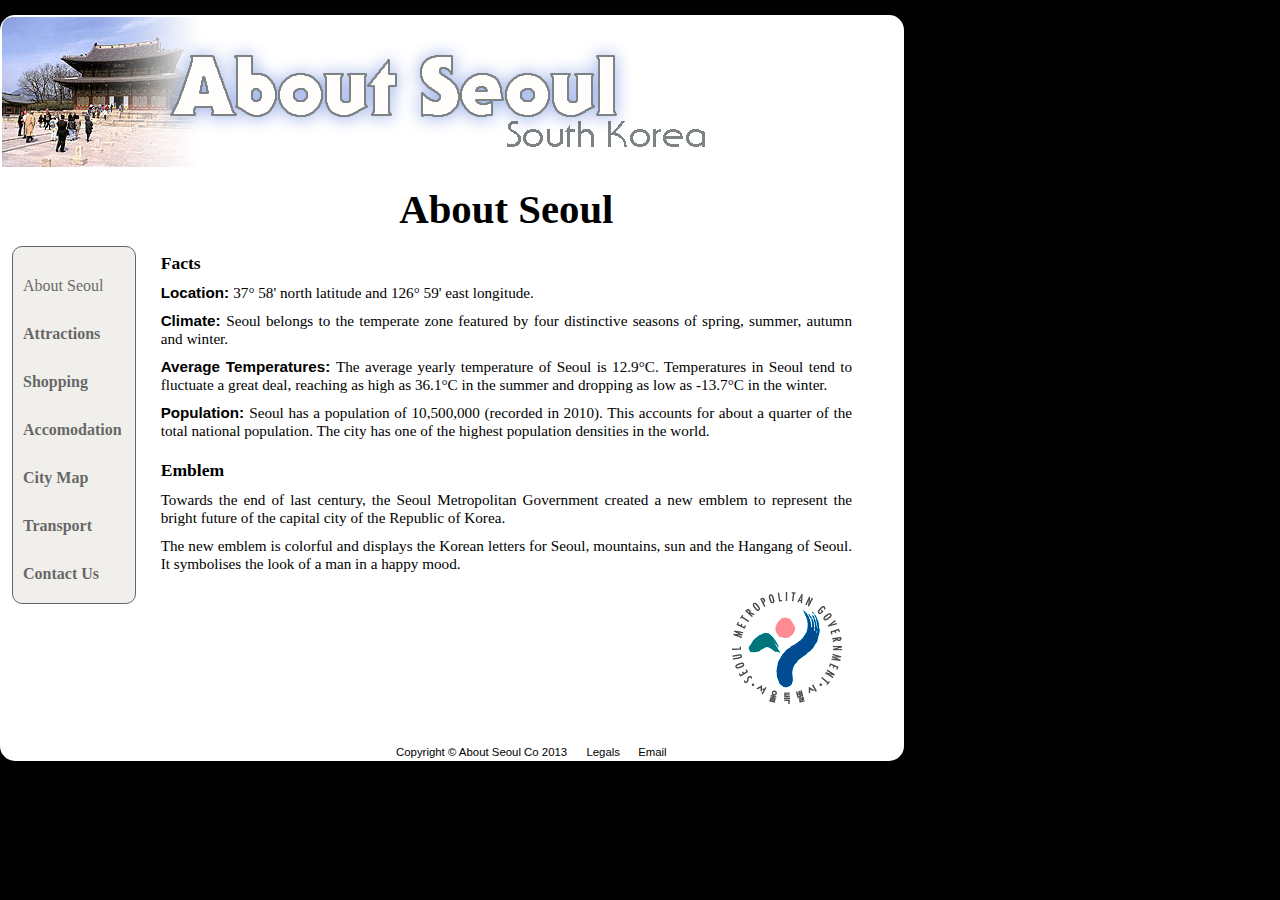
==== www/index.html @ 985cfb0b "About Seoul" ====
<!doctype html>
<html lang="en">
<head>
  <meta charset="utf-8">
  <title> WELCOME TO SEOUL </title>

<link rel="stylesheet" href="aboutseoul.css">
</head>

<body>
<div id="main-wrapper">

<header>
<img src="images/about_seoul_logo.jpg" alt="Logo for Seoul, South Korea" title="Korea" width="715" height="150" />
</header>

<nav>
<ul>
<li>About Seoul</li>
<li><a href="attractions.html">Attractions</a></li>
<li><a href="shopping.html">Shopping</a></li>
<li><a href="accomodation.html">Accomodation</a></li>
<li><a href="map.html">City Map</a></li>
<li><a href="transport.html">Transport</a></li>
<li><a href="contact.html">Contact Us </a></li>
</ul>
</nav>

<article>
<h1> About Seoul </h1>
<h2>Facts</h2>
<p><strong> Location: </strong> 37&deg; 58' north latitude and 126&deg; 59' east longitude.</p>
<p><strong> Climate: </strong> Seoul belongs to the temperate zone featured by four distinctive seasons of spring, summer, autumn and winter. </p>
<p><strong> Average Temperatures: </strong> The average yearly temperature of Seoul is 12.9&deg;C. Temperatures in Seoul tend to fluctuate a great deal, reaching as high as 36.1&deg;C in the summer and dropping as low as -13.7&deg;C in the winter.</p>
<p><strong> Population: </strong> Seoul has a population of 10,500,000 (recorded in 2010). This accounts for about a quarter of the total national population. The city has one of the highest population densities in the world.</p>

<h2> Emblem </h2>
<p> Towards the end of last century, the Seoul Metropolitan Government created a new emblem to represent the bright future of the capital city of the Republic of Korea. </p>
<p> The new emblem is colorful and displays the Korean letters for Seoul, mountains, sun and the Hangang of Seoul. It symbolises the look of a man in a happy mood. </p> 

<figure>
	<div class="emblem">
	<img src="images/newemblem.gif" alt="Emblem for Seoul City, South Korea." title="Visit Seoul, the city of moutains and sun." width="120" height="120"/>
	</div>
</figure>
</article>

<footer>
<ul>
<li> Copyright &copy; About Seoul Co 2013</li>
<li> <a href="legals.html"> Legals </a> </li>
<li> <a href="mailto:   "> Email </a> </li>
</ul>
</footer>
</div>
</body>
</html>
---- www/aboutseoul.css ----
* {
margin: 0em; 
padding: 0em; 
font-size: 100%; 
font-family: arial, 
"trebuchet MS", 
helvetica, 
sans-serif; 
color: #000; 
}

body { 
background-color: black; 
background-repeat:repeat; 
}

ul, li {list-style-type: none;}

#main-wrapper {
width: 900px; 
margin:auto;
background-color: white; 
margin-top:15px; 
margin-bottom:115px;
margin-right:440px; 
border: 2px solid white; 
border-radius:15px;
}

header img {
border-top-left-radius:10px;
}

nav {
margin: 0em auto;
float:left;
margin-top: 75px;
margin-left: 10px;
margin-right: 25px;
margin-bottom:140px;
background-color: #e9e6df;
opacity: 0.6;
border: 1px solid black;
border-radius:10px;
}

nav a {
font-family: verdana;
text-decoration:none;
color:black;
font-weight: bold;
margin-right: 3px;
}

nav a:hover {
text-decoration:underline;
color: red;
font-family:verdana;
}

nav li {
font-family: verdana;
color:black;
margin-top: 30px;
margin-bottom:20px;
margin-left:10px;
margin-right:10px;
}

h1 {
text-align: center;
font-family: verdana;
font-weight: bold;
font-size:2.55em;
}

h2 {
margin-top:20px;
font-size:1.1em;
font-family:verdana;
}

p {
margin-top:10px;
font-size: 0.95em;
text-align: justify;
font-family: verdana;
}

article {
margin-top: 15px;
width: 850px;
}

figure{
text-align:center;
margin-top:15px;
margin-bottom:30px;
}

footer {
font-size:0.95em;
text-align: center;
}

footer li {
font-size:0.75em;
display: inline;
}
footer a {
margin-left:15px;
text-decoration:none;
}

footer a:hover {
text-decoration:underline;
}


														
														
														/*CLASSES APPLIED*/


		/*FOR THE EMBLEM ON THE INDEX.HTML*/

.emblem{
text-align: right; 
margin-top: 5px;                
}

		/*CONTACT PAGE ON CONTACT.HTML*/


.contact{
margin-top:35px;
}

.contactus{
float:right;
margin-right:199px;
margin-top:50px;
}

.e-mail{
font-weight:bold;
}

.email {
float:right;
margin-right: 385px;
}

.para{
padding-top:35px;
}

		/*FOR FOOTER ON CONTACT PAGE*/


.foot{
margin-top:95px;
margin-right: 95px;
}
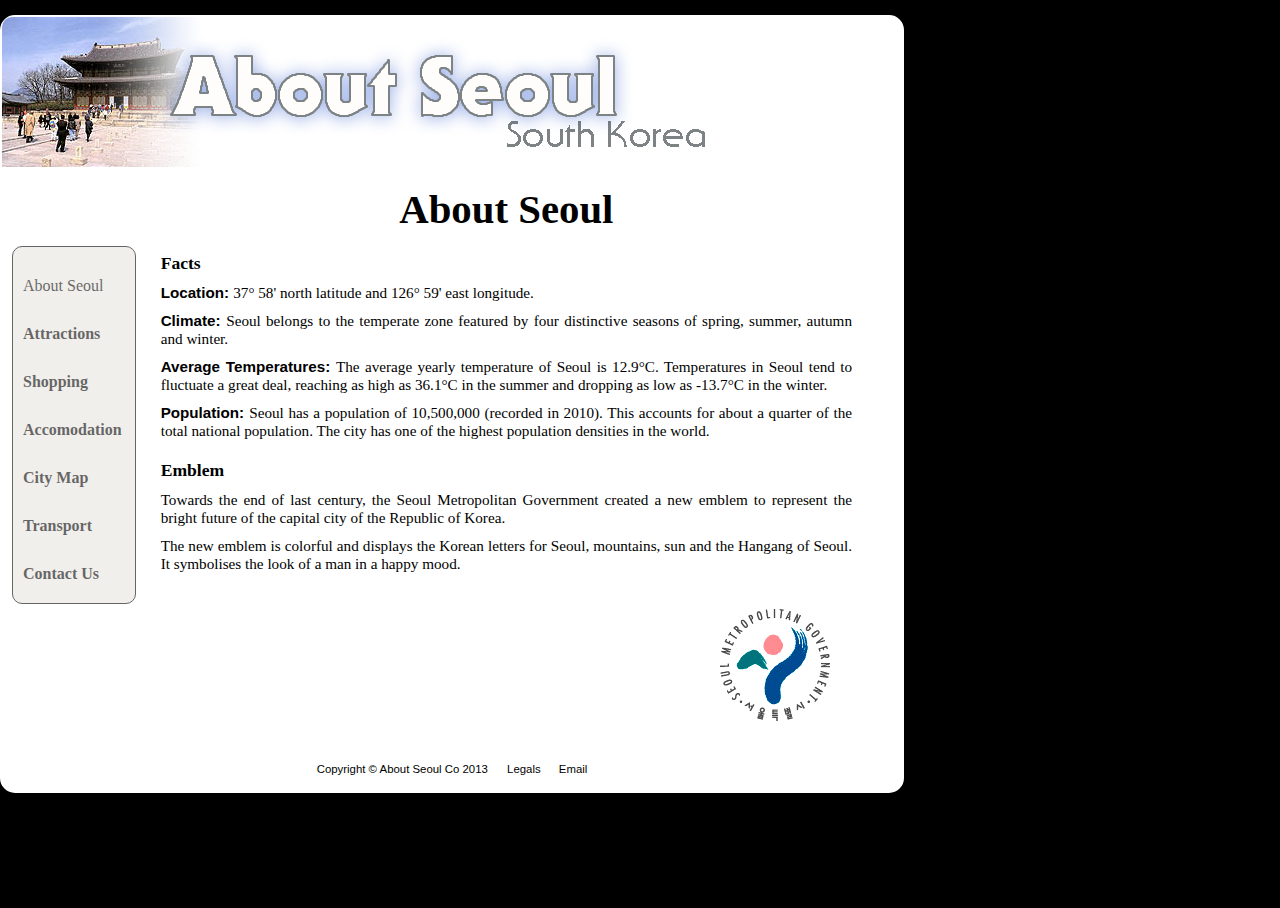
==== commit 20134dda: "Reorganização de arquivos e novo README" ====
--- a/www/index.html
+++ b/www/index.html
@@ -1,59 +1,57 @@
 <!doctype html>
 <html lang="en">
-<head>
-  <meta charset="utf-8">
-  <title> WELCOME TO SEOUL </title>
+	<head>
+		<meta charset="utf-8">
+		<title> Welcome To Seoul </title>
 
-<link rel="stylesheet" href="aboutseoul.css">
-</head>
+		<link rel="stylesheet" href="aboutseoul.css">
+	</head>
 
 <body>
-<div id="main-wrapper">
+	<div id="main-wrapper">
 
-<header>
-<img src="images/about_seoul_logo.jpg" alt="Logo for Seoul, South Korea" title="Korea" width="715" height="150" />
-</header>
+	<header>
+		<img src="images/about_seoul_logo.jpg" alt="Logo for Seoul, South Korea" title="Korea" width="715" height="150" />
+	</header>
 
-<nav>
-<ul>
-<li>About Seoul</li>
-<li><a href="attractions.html">Attractions</a></li>
-<li><a href="shopping.html">Shopping</a></li>
-<li><a href="accomodation.html">Accomodation</a></li>
-<li><a href="map.html">City Map</a></li>
-<li><a href="transport.html">Transport</a></li>
-<li><a href="contact.html">Contact Us </a></li>
-</ul>
-</nav>
+	<nav>
+		<ul>
+			<li>About Seoul</li>
+			<li><a href="attractions.html">Attractions</a></li>
+			<li><a href="shopping.html">Shopping</a></li>
+			<li><a href="accomodation.html">Accomodation</a></li>
+			<li><a href="map.html">City Map</a></li>
+			<li><a href="transport.html">Transport</a></li>
+			<li><a href="contact.html">Contact Us </a></li>
+		</ul>
+	</nav>
 
-<article>
-<h1> About Seoul </h1>
-<h2>Facts</h2>
-<p><strong> Location: </strong> 37&deg; 58' north latitude and 126&deg; 59' east longitude.</p>
-<p><strong> Climate: </strong> Seoul belongs to the temperate zone featured by four distinctive seasons of spring, summer, autumn and winter. </p>
-<p><strong> Average Temperatures: </strong> The average yearly temperature of Seoul is 12.9&deg;C. Temperatures in Seoul tend to fluctuate a great deal, reaching as high as 36.1&deg;C in the summer and dropping as low as -13.7&deg;C in the winter.</p>
-<p><strong> Population: </strong> Seoul has a population of 10,500,000 (recorded in 2010). This accounts for about a quarter of the total national population. The city has one of the highest population densities in the world.</p>
+	<article>
+		<h1> About Seoul </h1>
+		<h2>Facts</h2>
+		<p><strong> Location: </strong> 37&deg; 58' north latitude and 126&deg; 59' east longitude.</p>
+		<p><strong> Climate: </strong> Seoul belongs to the temperate zone featured by four distinctive seasons of spring, summer, autumn and winter. </p>
+		<p><strong> Average Temperatures: </strong> The average yearly temperature of Seoul is 12.9&deg;C. Temperatures in Seoul tend to fluctuate a great deal, reaching as high as 36.1&deg;C in the summer and dropping as low as -13.7&deg;C in the winter.</p>
+		<p><strong> Population: </strong> Seoul has a population of 10,500,000 (recorded in 2010). This accounts for about a quarter of the total national population. The city has one of the highest population densities in the world.</p>
 
-<h2> Emblem </h2>
-<p> Towards the end of last century, the Seoul Metropolitan Government created a new emblem to represent the bright future of the capital city of the Republic of Korea. </p>
-<p> The new emblem is colorful and displays the Korean letters for Seoul, mountains, sun and the Hangang of Seoul. It symbolises the look of a man in a happy mood. </p> 
+		<h2> Emblem </h2>
+		<p> Towards the end of last century, the Seoul Metropolitan Government created a new emblem to represent the bright future of the capital city of the Republic of Korea. </p>
+		<p> The new emblem is colorful and displays the Korean letters for Seoul, mountains, sun and the Hangang of Seoul. It symbolises the look of a man in a happy mood. </p> 
 
-<figure>
-	<div class="emblem">
-	<img src="images/newemblem.gif" alt="Emblem for Seoul City, South Korea." title="Visit Seoul, the city of moutains and sun." width="120" height="120"/>
+		<figure>
+			<div class="emblem">
+				<img src="images/newemblem.gif" alt="Emblem for Seoul City, South Korea." title="Visit Seoul, the city of moutains and sun." width="120" height="120"/>
+			</div>
+		</figure>
+	</article>
+
+		<footer>
+			<ul>
+				<li> Copyright &copy; About Seoul Co 2013</li>
+				<li> <a href="legals.html"> Legals </a> </li>
+				<li> <a href="mailto:   "> Email </a> </li>
+			</ul>
+		</footer>
 	</div>
-</figure>
-</article>
-
-<footer>
-<ul>
-<li> Copyright &copy; About Seoul Co 2013</li>
-<li> <a href="legals.html"> Legals </a> </li>
-<li> <a href="mailto:   "> Email </a> </li>
-</ul>
-</footer>
-</div>
-</body>
+	</body>
 </html>
-
-
--- a/www/aboutseoul.css
+++ b/www/aboutseoul.css
@@ -1,164 +1,169 @@
 * {
-margin: 0em; 
-padding: 0em; 
-font-size: 100%; 
-font-family: arial, 
-"trebuchet MS", 
-helvetica, 
-sans-serif; 
-color: #000; 
+	margin: 0em; 
+	padding: 0em; 
+	font-size: 100%; 
+	font-family: arial, 
+	"trebuchet MS", 
+	helvetica, 
+	sans-serif; 
+	color: #000; 
 }
 
 body { 
-background-color: black; 
-background-repeat:repeat; 
+	background-color: #000; 
+	background-repeat:repeat; 
 }
 
 ul, li {list-style-type: none;}
 
 #main-wrapper {
-width: 900px; 
-margin:auto;
-background-color: white; 
-margin-top:15px; 
-margin-bottom:115px;
-margin-right:440px; 
-border: 2px solid white; 
-border-radius:15px;
+	width: 900px; 
+	margin:auto;
+	background-color: #fff; 
+	margin-top:15px; 
+	margin-bottom:115px;
+	margin-right:440px; 
+	border: 2px solid #fff; 
+	border-radius:15px;
 }
 
 header img {
-border-top-left-radius:10px;
+	border-top-left-radius:10px;
 }
 
 nav {
-margin: 0em auto;
-float:left;
-margin-top: 75px;
-margin-left: 10px;
-margin-right: 25px;
-margin-bottom:140px;
-background-color: #e9e6df;
-opacity: 0.6;
-border: 1px solid black;
-border-radius:10px;
+	margin: 0em auto;
+	float:left;
+	margin-top: 75px;
+	margin-left: 10px;
+	margin-right: 25px;
+	margin-bottom:140px;
+	background-color: #e9e6df;
+	opacity: 0.6;
+	border: 1px solid #000;
+	border-radius:10px;
 }
 
 nav a {
-font-family: verdana;
-text-decoration:none;
-color:black;
-font-weight: bold;
-margin-right: 3px;
+	font-family: verdana;
+	text-decoration:none;
+	color:#000;
+	font-weight: bold;
+	margin-right: 3px;
 }
 
 nav a:hover {
-text-decoration:underline;
-color: red;
-font-family:verdana;
+	text-decoration:underline;
+	color: #ff0000;
+	font-family:verdana;
 }
 
 nav li {
-font-family: verdana;
-color:black;
-margin-top: 30px;
-margin-bottom:20px;
-margin-left:10px;
-margin-right:10px;
+	font-family: verdana;
+	color:#000;
+	margin-top: 30px;
+	margin-bottom:20px;
+	margin-left:10px;
+	margin-right:10px;
 }
 
 h1 {
-text-align: center;
-font-family: verdana;
-font-weight: bold;
-font-size:2.55em;
+	text-align: center;
+	font-family: verdana;
+	font-weight: bold;
+	font-size:2.55em;
 }
 
 h2 {
-margin-top:20px;
-font-size:1.1em;
-font-family:verdana;
+	margin-top:20px;
+	font-size:1.1em;
+	font-family:verdana;
 }
 
 p {
-margin-top:10px;
-font-size: 0.95em;
-text-align: justify;
-font-family: verdana;
+	margin-top:10px;
+	font-size: 0.95em;
+	text-align: justify;
+	font-family: verdana;
 }
 
 article {
-margin-top: 15px;
-width: 850px;
+	margin-top: 15px;
+	width: 850px;
 }
 
 figure{
-text-align:center;
-margin-top:15px;
-margin-bottom:30px;
+	text-align:center;
+	margin-top:15px;
+	margin-bottom:30px;
 }
 
 footer {
-font-size:0.95em;
-text-align: center;
+	font-size:0.95em;
+	text-align: center;
+}
+footer ul{
+	margin: 1em;
+}
+footer li {
+	font-size:0.75em;
+	display: inline;
 }
 
-footer li {
-font-size:0.75em;
-display: inline;
-}
 footer a {
-margin-left:15px;
-text-decoration:none;
+	margin-left:15px;
+	text-decoration:none;
 }
 
 footer a:hover {
-text-decoration:underline;
+	text-decoration:underline;
 }
 
+/* classes applied for the shooping page */
 
+.dutyfree-h2{
+	margin-left: 11em;
+}
+.dutyfree-paragraph{
+	margin-left: 13em;
+}
 														
-														
-														/*CLASSES APPLIED*/
-
-
-		/*FOR THE EMBLEM ON THE INDEX.HTML*/
+/* classes applied for the emblem on the index.html page  */
 
 .emblem{
-text-align: right; 
-margin-top: 5px;                
+	text-align: right; 
+	margin-top: 2em;
+	margin-right: 0.75em;               
 }
 
-		/*CONTACT PAGE ON CONTACT.HTML*/
-
+/* style applied on the contact.html page */
 
 .contact{
-margin-top:35px;
+	margin-top:35px;
 }
 
-.contactus{
-float:right;
-margin-right:199px;
-margin-top:50px;
+.contact-us{
+	float:right;
+	margin-right:199px;
+	margin-top:50px;
 }
 
 .e-mail{
-font-weight:bold;
+	font-weight:bold;
 }
 
 .email {
-float:right;
-margin-right: 385px;
+	float:right;
+	margin-right: 385px;
 }
 
 .para{
-padding-top:35px;
+	padding-top:35px;
 }
 
-		/*FOR FOOTER ON CONTACT PAGE*/
+/* style applied on the footer @ the contact page */
 
-
-.foot{
-margin-top:95px;
-margin-right: 95px;
+.footer-contact{
+	margin-top:95px;
+	margin-right: 95px;
 }